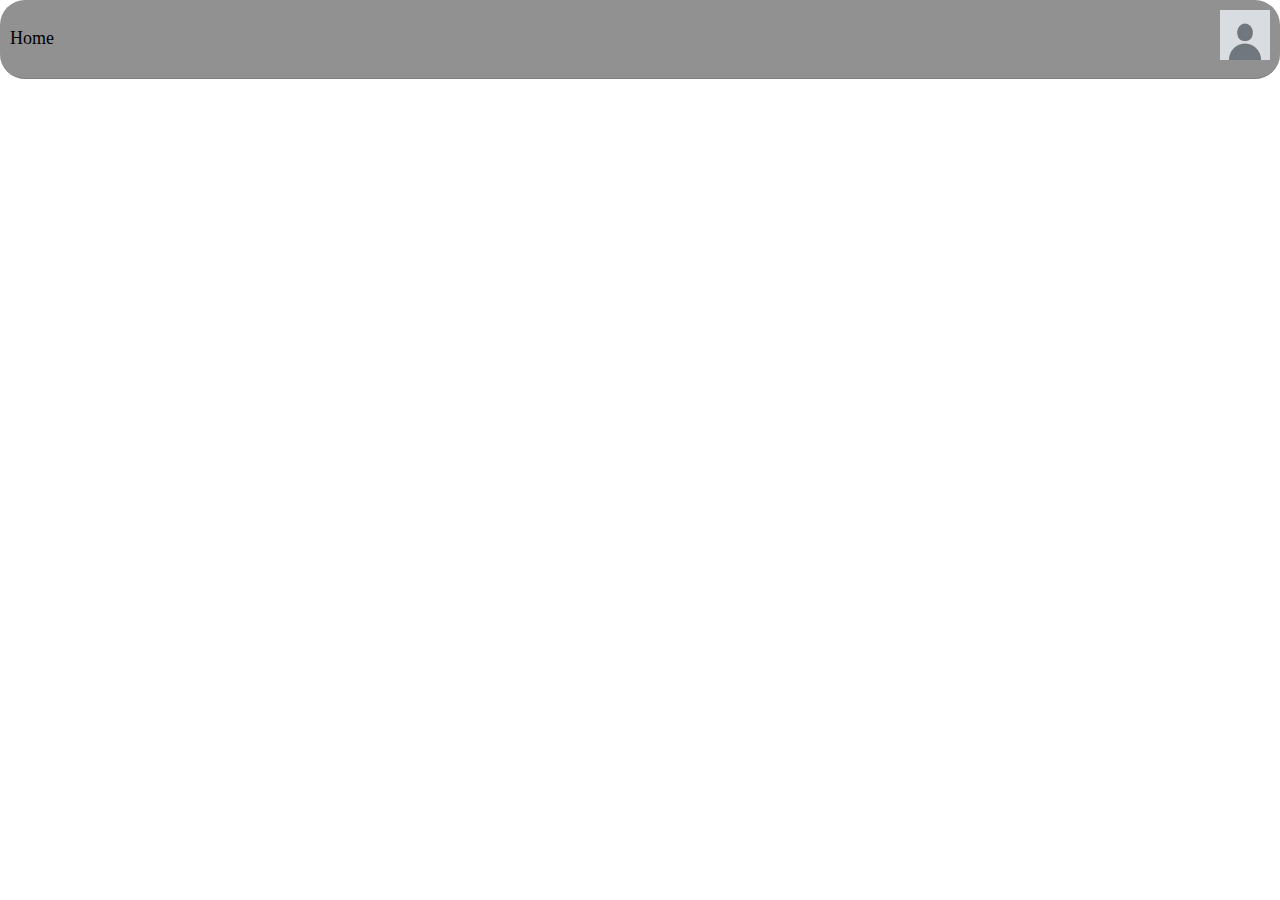
==== addPost.html @ 51cef58d "Made pageses, working navbar and login page almost finished" ====
<!DOCTYPE html>
<html lang="en">
<head>
    <meta charset="UTF-8">
    <meta http-equiv="X-UA-Compatible" content="IE=edge">
    <meta name="viewport" content="width=device-width, initial-scale=1.0">
    <title>Add post</title>
    <link rel="stylesheet" href="style.css">
</head>

<body>

    <header class="header">
        <nav class="navbar">
            <div class="nav-links">
            <a href= "index.html" target="_self">Home</a>
        </div>
            <a class="logo" href="login.html"><img src="img/pfp.jpg" width="50" height="50" alt="Profile picture"></a>
        </nav>
    </header>
</body>
</html>
---- style.css ----
* {
    font-family: 'Times New Roman', Times, serif;
    box-sizing: border-box;
   
}
body {
    line-height: 1.6;
    margin: 0;
}
/* Navigation Bar */
.navbar {
    display: flex;
    justify-content: space-between;
    align-items: center;
    padding: 10px;
    background-color: #919191;
    border-bottom: 1px solid #7d7d7d;
    border-radius: 25px;
}

.nav-links {
    display: flex;
    align-items: center;
}

.nav-links a {
    text-decoration: none;
    color: #000000;
    font-size: 18px;
    margin-right: 10px;
}

.nav-links span {
    color: #000;
    font-size: 18px;
    margin-right: 10px;
}

.nav-links a:hover {
    background-color: red;
}

/* Login page */

.login-container {
    max-width: 400px;
    margin: 50px auto;
    padding: 10px;
    border-radius: 25px;
    background-color: #c0c0c0;
    box-shadow: 0 0 10px rgba(0, 0, 0, 0.1);
    text-align: center;
}

.login-container h2 {
    margin-bottom: 20px;
}
.login-container h3 {
    font-size:large ;
    color: #549fef;
    margin: 10px 0;
}
.login-container p {
    font-size: large;
    margin-top: 0%;
    margin-bottom: 10px;
}

.login-container label {
    display: block;
    text-align: left;
    margin: 10px 0 5px;
}

.login-container input {
    width: 50%;
    padding: 10px;
    margin-bottom: 15px;
    border: 1px solid #ccc;
    
}

.login-button {
    width: 30%;
    background-color: #00346c;
    color: white;
    border: none;
    padding: 10px;
    cursor: pointer;
    transition: background-color 0.3s;
}

.login-button:hover {
    background-color: #0056b3;  /* Darker shade on hover */
}
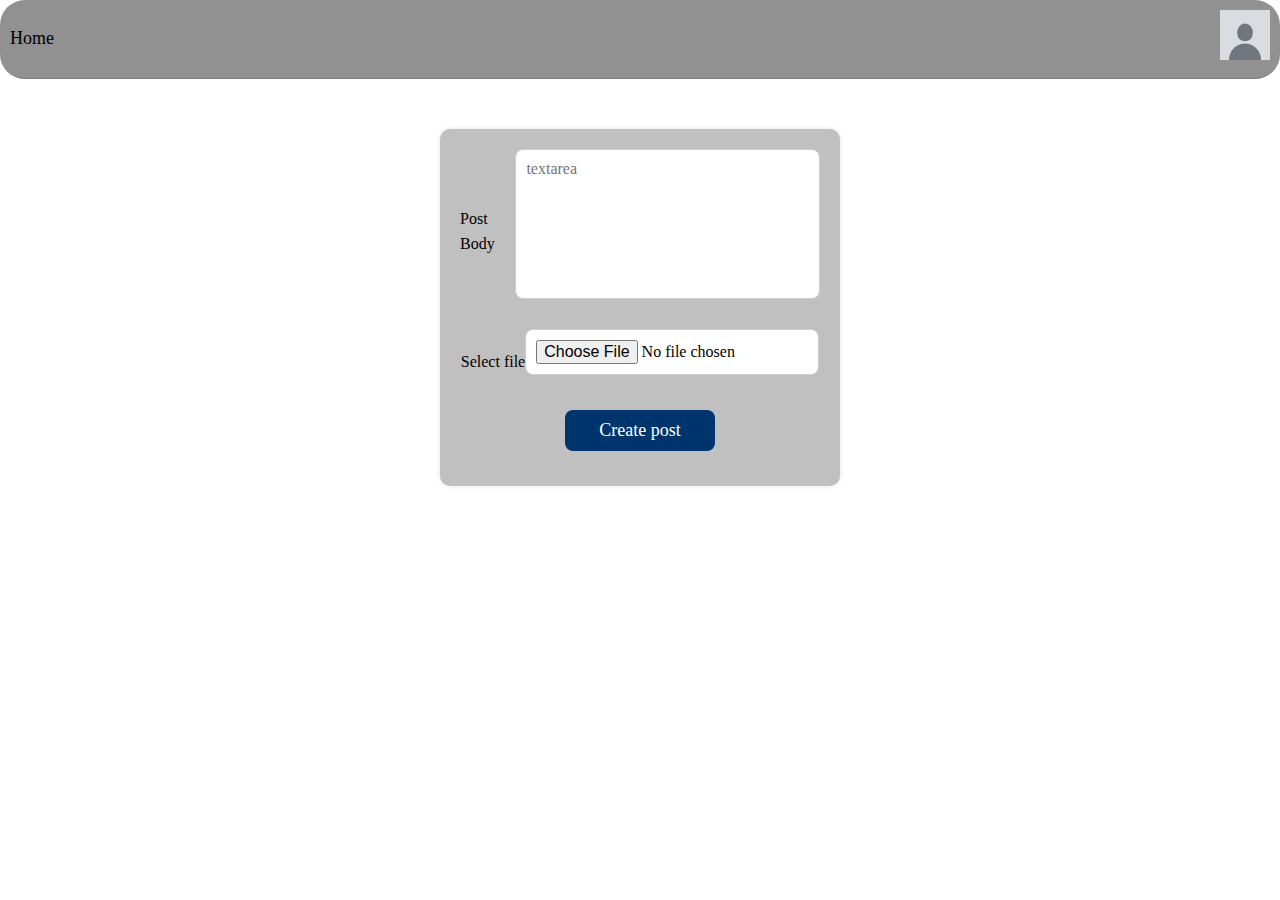
==== commit 8bc0e86c: "developed addPost and updated login pages accordingly" ====
--- a/addPost.html
+++ b/addPost.html
@@ -9,14 +9,32 @@
 </head>
 
 <body>
+    <div class="addpage-container">
+        <header class="header">
+            <nav class="navbar">
+                <div class="nav-links">
+                <a href= "index.html" target="_self">Home</a>
+            </div>
+                <a class="logo" href="login.html"><img src="img/pfp.jpg" width="50" height="50" alt="Profile picture"></a>
+            </nav>
+        </header>
+    
+        <div class="post-container">
+            <form action="index.html">
+                <div class="form-row">
+                    <label for="postBody">Post Body</label>
+                    <textarea id="postBody" name="postBody" placeholder="textarea"></textarea>
+                </div>
 
-    <header class="header">
-        <nav class="navbar">
-            <div class="nav-links">
-            <a href= "index.html" target="_self">Home</a>
+                <div class="form-row">
+                    <label for="fileUpload">Select file</label>
+                    <input type="file" id="fileUpload" name="fileUpload">
+                </div>
+                <div class="form-row">
+                    <button type="submit" class="post-button">Create post</button>
+                </div>
+            </form>
         </div>
-            <a class="logo" href="login.html"><img src="img/pfp.jpg" width="50" height="50" alt="Profile picture"></a>
-        </nav>
-    </header>
+    </div>
 </body>
 </html>--- a/style.css
+++ b/style.css
@@ -1,7 +1,6 @@
 * {
     font-family: 'Times New Roman', Times, serif;
     box-sizing: border-box;
-   
 }
 body {
     line-height: 1.6;
@@ -92,4 +91,70 @@
 
 .login-button:hover {
     background-color: #0056b3;  /* Darker shade on hover */
+}
+
+/* Post page  */
+
+.post-container {
+    max-width: 400px;
+    margin: 50px auto;
+    display: flexbox;
+    align-items: center;
+    justify-content: center;
+    flex-direction: column;
+    padding: 20px;
+    background-color: #c0c0c0;
+    border-radius: 10px;
+    box-shadow: 0 0 5px rgba(0, 0, 0, 0.1);
+}
+
+.form-row {
+    display: flex;
+    align-items: center;
+    justify-content: center;
+    margin-bottom: 15px;
+    width: 100%;
+}
+
+form > label {
+    font-weight: bold;
+    margin: 10px 0 5px;
+}
+
+#postBody {
+    width: 100%;
+    height: 150px;
+    padding: 10px;
+    border-radius: 8px;
+    border: 1px solid #ccc;
+    font-size: 16px;
+    background-color: #fff;
+    margin-bottom: 15px;
+    resize: none;
+}
+
+#fileUpload {
+    padding: 10px;
+    background-color: #fff;
+    border-radius: 8px;
+    border: 1px solid #ccc;
+    font-size: 16px;
+    cursor: pointer;
+    margin-bottom: 20px;
+}
+
+.post-button {
+    width: 150px;
+    padding: 10px;
+    background-color: #00346c;
+    color: white;
+    border: none;
+    border-radius: 8px;
+    font-size: 18px;
+    cursor: pointer;
+    transition: background-color 0.3s;
+}
+
+.post-button:hover {
+    background-color: #0056b3;
 }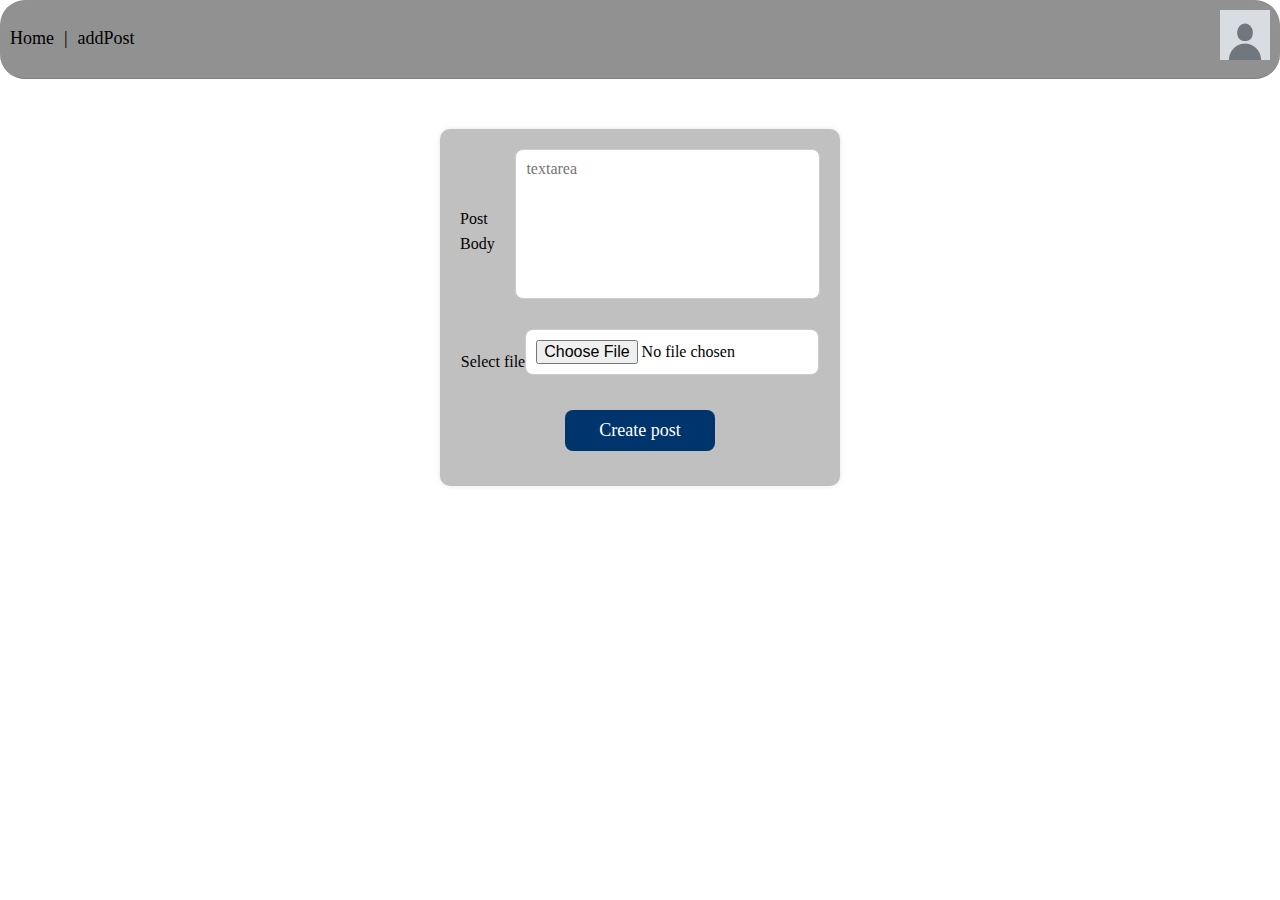
==== commit 3177c05b: "Added dropdown menu if clicked on profile picture. Go check it out!" ====
--- a/addPost.html
+++ b/addPost.html
@@ -13,9 +13,20 @@
         <header class="header">
             <nav class="navbar">
                 <div class="nav-links">
-                <a href= "index.html" target="_self">Home</a>
-            </div>
-                <a class="logo" href="login.html"><img src="img/pfp.jpg" width="50" height="50" alt="Profile picture"></a>
+                    <a href="index.html" target="_self">Home</a>
+                    <span>|</span>
+                    <a href="addPost.html" target="_self">addPost</a>
+                </div>
+                <div class="profile-container">
+                    <a class="logo" id="profilePic" onclick="myFunction()">
+                        <img src="img/pfp.jpg" width="50" height="50" alt="Profile picture">
+                    </a>
+                    <div class="dropdown" id="dropdownMenu">
+                        <p>John Doe</p>
+                        <p>john.doe@ut.ee</p>
+                        <a href="login.html">Logout</a>
+                    </div>
+                </div>
             </nav>
         </header>
     
@@ -36,5 +47,6 @@
             </form>
         </div>
     </div>
+    <script src="js/javascript.js"></script>
 </body>
 </html>--- a/style.css
+++ b/style.css
@@ -6,6 +6,7 @@
     line-height: 1.6;
     margin: 0;
 }
+
 /* Navigation Bar */
 .navbar {
     display: flex;
@@ -42,7 +43,9 @@
 /* Login page */
 
 .login-container {
-    max-width: 400px;
+    display: flexbox;
+    max-width: 600px;
+    max-height: 600px;
     margin: 50px auto;
     padding: 10px;
     border-radius: 25px;
@@ -55,7 +58,7 @@
     margin-bottom: 20px;
 }
 .login-container h3 {
-    font-size:large ;
+    font-size: large;
     color: #549fef;
     margin: 10px 0;
 }
@@ -157,4 +160,119 @@
 
 .post-button:hover {
     background-color: #0056b3;
+}
+
+/* Home page */
+
+.home-page {
+    width: 400px;
+    margin: 50px auto;
+    display: flex;
+    flex-direction: column;
+    align-items: center;
+    justify-content: center;
+    padding: 20px;
+    background-color: #c0c0c0;
+    border-radius: 10px;
+    box-shadow: 0 0 5px rgba(0, 0, 0, 0.1);
+}
+
+.feed {
+    width: 100%;
+    padding: 20px;
+    display: flex;
+    flex-direction: column;
+    gap: 20px;
+}
+
+.post {
+    background-color: #f9f9f9;
+    padding: 10px;
+    border-radius: 8px;
+    border: 1px solid #ddd;
+    display: flex;
+    flex-direction: column;
+    width: 100%;
+}
+
+.post-header {
+    display: flex;
+    align-items: center;
+    margin-bottom: 10px;
+}
+
+.post-profile-pic {
+    width: 30px;
+    height: 30px;
+    background-color: #ccc;
+    border-radius: 50%;
+    margin-right: 10px;
+}
+
+.post-date {
+    font-size: 0.9em;
+    color: #777;
+}
+
+.post-image {
+    width: 100%;
+    max-width: 300px;
+    height: auto;
+    border-radius: 8px;
+    margin-bottom: 10px;
+    align-self: center;
+}
+
+.post-text {
+    font-size: 1.1em;
+    margin-bottom: 10px;
+}
+
+.like-button {
+    cursor: pointer;
+}
+
+.post-image + .post-text {
+    font-weight: bold;
+    color: #333;
+}
+
+.post-text ~ .like-button {
+    background-color: #0066cc;
+    padding: 10px;
+    border-radius: 5px;
+    width: 40px;
+}
+/*Dropdown menu*/
+.profile-container {
+    position: relative;
+}
+
+.dropdown {
+    display: none; /* Hidden by default */
+    position: absolute;
+    top: 60px;
+    right: 0;
+    background-color: #f9f9f9;
+    box-shadow: 0 8px 16px rgba(0, 0, 0, 0.2);
+    padding: 10px;
+    border-radius: 8px;
+    width: 150px;
+    text-align: left;
+}
+
+.dropdown p, .dropdown a {
+    margin: 0;
+    padding: 8px 0;
+    color: #333;
+    font-size: 14px;
+    text-decoration: none;
+}
+
+.dropdown a {
+    color: #0066cc;
+}
+
+.dropdown a:hover {
+    text-decoration: underline;
 }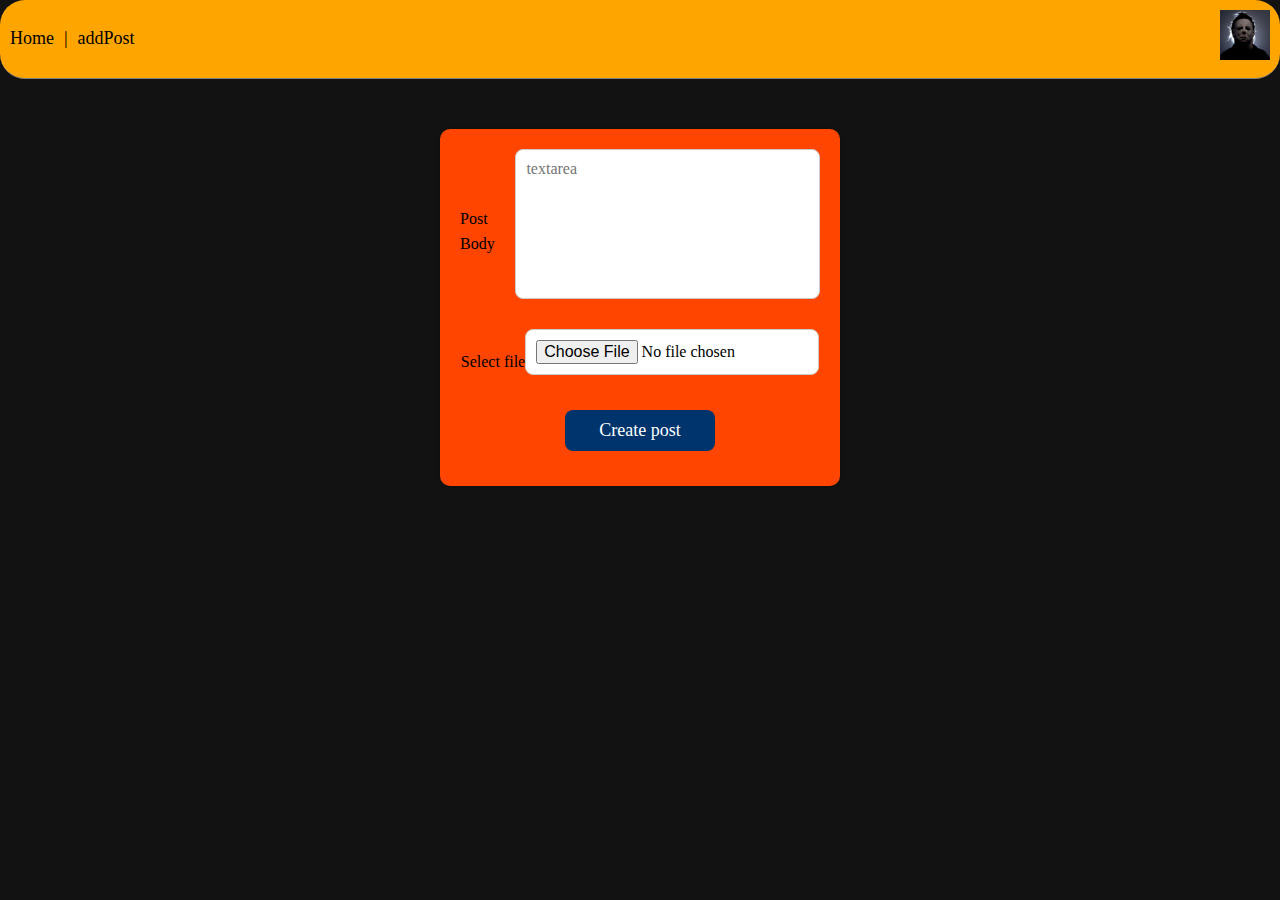
==== commit 699b8476: "Added spooky halloween theme to webpage. IT'S SCARYgit status" ====
--- a/addPost.html
+++ b/addPost.html
@@ -18,12 +18,12 @@
                     <a href="addPost.html" target="_self">addPost</a>
                 </div>
                 <div class="profile-container">
-                    <a class="logo" id="profilePic" onclick="myFunction()">
-                        <img src="img/pfp.jpg" width="50" height="50" alt="Profile picture">
+                    <a class="logo" id="profilePic" onclick="toggleDropdown()">
+                        <img src="img/pfp2.jpg" width="50" height="50" alt="Profile picture">
                     </a>
                     <div class="dropdown" id="dropdownMenu">
-                        <p>John Doe</p>
-                        <p>john.doe@ut.ee</p>
+                        <p>Michael Myres</p>
+                        <p>michael.myres@ut.ee</p>
                         <a href="login.html">Logout</a>
                     </div>
                 </div>
--- a/style.css
+++ b/style.css
@@ -5,6 +5,7 @@
 body {
     line-height: 1.6;
     margin: 0;
+    background-color: #121212;
 }
 
 /* Navigation Bar */
@@ -13,7 +14,7 @@
     justify-content: space-between;
     align-items: center;
     padding: 10px;
-    background-color: #919191;
+    background-color: orange;
     border-bottom: 1px solid #7d7d7d;
     border-radius: 25px;
 }
@@ -37,7 +38,8 @@
 }
 
 .nav-links a:hover {
-    background-color: red;
+    background-color: lightcoral;
+    border-radius: 5px;
 }
 
 /* Login page */
@@ -49,7 +51,7 @@
     margin: 50px auto;
     padding: 10px;
     border-radius: 25px;
-    background-color: #c0c0c0;
+    background-color: orangered;
     box-shadow: 0 0 10px rgba(0, 0, 0, 0.1);
     text-align: center;
 }
@@ -59,7 +61,7 @@
 }
 .login-container h3 {
     font-size: large;
-    color: #549fef;
+    color: blue;
     margin: 10px 0;
 }
 .login-container p {
@@ -106,7 +108,7 @@
     justify-content: center;
     flex-direction: column;
     padding: 20px;
-    background-color: #c0c0c0;
+    background-color: orangered;
     border-radius: 10px;
     box-shadow: 0 0 5px rgba(0, 0, 0, 0.1);
 }
@@ -172,7 +174,7 @@
     align-items: center;
     justify-content: center;
     padding: 20px;
-    background-color: #c0c0c0;
+    background-color: orangered;
     border-radius: 10px;
     box-shadow: 0 0 5px rgba(0, 0, 0, 0.1);
 }
@@ -186,10 +188,10 @@
 }
 
 .post {
-    background-color: #f9f9f9;
-    padding: 10px;
-    border-radius: 8px;
-    border: 1px solid #ddd;
+    background-color: orange;
+    padding: 10px;
+    border-radius: 8px;
+    border: 1px solid orange;
     display: flex;
     flex-direction: column;
     width: 100%;
@@ -253,7 +255,7 @@
     position: absolute;
     top: 60px;
     right: 0;
-    background-color: #f9f9f9;
+    background-color: orangered;
     box-shadow: 0 8px 16px rgba(0, 0, 0, 0.2);
     padding: 10px;
     border-radius: 8px;
@@ -264,13 +266,13 @@
 .dropdown p, .dropdown a {
     margin: 0;
     padding: 8px 0;
-    color: #333;
+    color: black;
     font-size: 14px;
     text-decoration: none;
 }
 
 .dropdown a {
-    color: #0066cc;
+    color: blue;
 }
 
 .dropdown a:hover {
